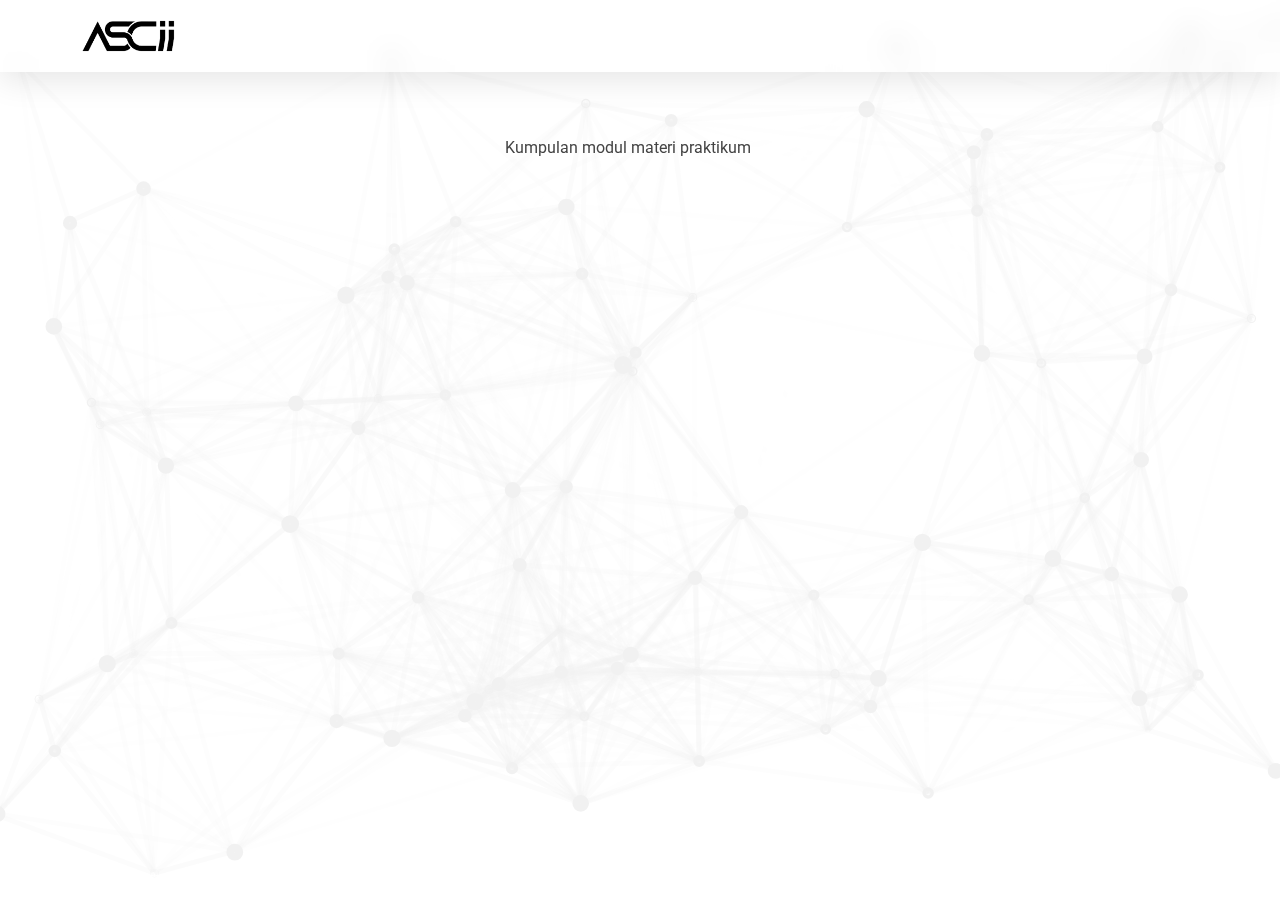
==== modul-docs.html @ ec5522c0 "modul" ====
<!DOCTYPE html>
<html lang="en">

<head>
  <meta charset="utf-8">
  <meta content="width=device-width, initial-scale=1.0" name="viewport">
  <title>Home Praktikum</title>
  <meta name="description" content="">
  <meta name="keywords" content="">

  <!-- Favicons -->
  <link href="assets/img/favicon.png" rel="icon">
  <link href="assets/img/apple-touch-icon.png" rel="apple-touch-icon">

  <!-- Fonts -->
  <link href="https://fonts.googleapis.com" rel="preconnect">
  <link href="https://fonts.gstatic.com" rel="preconnect" crossorigin>
  <link href="https://fonts.googleapis.com/css2?family=Roboto:ital,wght@0,100;0,300;0,400;0,500;0,700;0,900;1,100;1,300;1,400;1,500;1,700;1,900&family=Poppins:ital,wght@0,100;0,200;0,300;0,400;0,500;0,600;0,700;0,800;0,900;1,100;1,200;1,300;1,400;1,500;1,600;1,700;1,800;1,900&family=Raleway:ital,wght@0,100;0,200;0,300;0,400;0,500;0,600;0,700;0,800;0,900;1,100;1,200;1,300;1,400;1,500;1,600;1,700;1,800;1,900&display=swap" rel="stylesheet">

  <!-- Vendor CSS Files -->
  <link href="assets/vendor/bootstrap/css/bootstrap.min.css" rel="stylesheet">
  <link href="assets/vendor/bootstrap-icons/bootstrap-icons.css" rel="stylesheet">

  <!-- Main CSS File -->
  <link href="assets/css/main.css" rel="stylesheet">
  <link href="assets/css/gallery.css" rel="stylesheet">
</head>

<body class="index-page">
  <header id="header" class="header d-flex align-items-center sticky-top glass-card">
    <div class="container-fluid container-xl position-relative d-flex align-items-center">
      <a href="index.html" class="logo d-flex align-items-center me-auto">
        <img src="assets/img/logoascii.png" alt="" height="100">
      </a>
    </div>
  </header>

  
  <div id="particles-js">
  </div>
  <div class="">
      <div class="row justify-content-center hero-title"   style="width: 100vw;">
        <div class="col-lg-9 text-center">
          <h1 id="judul-modul"></h1>
          <p>Kumpulan modul materi praktikum</p>
        </div>
      </div>
  </div>

  <section class="section-book container" id="books-container">
    </section>


  <script src="./particles.js"></script>
  <script src="./app.js"></script>
  <script src="./modul-fetch.js"></script>
</body>
</html>
---- assets/css/main.css ----
/**
* Template Name: OnePage
* Template URL: https://bootstrapmade.com/onepage-multipurpose-bootstrap-template/
* Updated: Aug 07 2024 with Bootstrap v5.3.3
* Author: BootstrapMade.com
* License: https://bootstrapmade.com/license/
*/

/*--------------------------------------------------------------
# Font & Color Variables
# Help: https://bootstrapmade.com/color-system/
--------------------------------------------------------------*/
/* Fonts */
:root {
  --default-font: "Roboto",  system-ui, -apple-system, "Segoe UI", Roboto, "Helvetica Neue", Arial, "Noto Sans", "Liberation Sans", sans-serif, "Apple Color Emoji", "Segoe UI Emoji", "Segoe UI Symbol", "Noto Color Emoji";
  --heading-font: "Raleway",  sans-serif;
  --nav-font: "Poppins",  sans-serif;
}

/* Global Colors - The following color variables are used throughout the website. Updating them here will change the color scheme of the entire website */
:root { 
  --background-color: #ffffff; /* Background color for the entire website, including individual sections */
  --default-color: #444444; /* Default color used for the majority of the text content across the entire website */
  --heading-color: #124265; /* Color for headings, subheadings and title throughout the website */
  --accent-color: #B82132; /* Accent color that represents your brand on the website. It's used for buttons, links, and other elements that need to stand out */
  --surface-color: #ffffff; /* The surface color is used as a background of boxed elements within sections, such as cards, icon boxes, or other elements that require a visual separation from the global background. */
  --contrast-color: #ffffff; /* Contrast color for text, ensuring readability against backgrounds of accent, heading, or default colors. */
}

/* Nav Menu Colors - The following color variables are used specifically for the navigation menu. They are separate from the global colors to allow for more customization options */
:root {
  --nav-color: #124265;  /* The default color of the main navmenu links */
  --nav-hover-color: #2487ce; /* Applied to main navmenu links when they are hovered over or active */
  --nav-mobile-background-color: #ffffff; /* Used as the background color for mobile navigation menu */
  --nav-dropdown-background-color: #ffffff; /* Used as the background color for dropdown items that appear when hovering over primary navigation items */
  --nav-dropdown-color: #124265; /* Used for navigation links of the dropdown items in the navigation menu. */
  --nav-dropdown-hover-color: #2487ce; /* Similar to --nav-hover-color, this color is applied to dropdown navigation links when they are hovered over. */
}

/* Color Presets - These classes override global colors when applied to any section or element, providing reuse of the sam color scheme. */

.light-background {
  --background-color: #f6fafd;
  --surface-color: #ffffff;
}

.dark-background {
  --background-color: #060606;
  --default-color: #ffffff;
  --heading-color: #ffffff;
  --surface-color: #252525;
  --contrast-color: #ffffff;
}

.accent-background {
  --background-color: #2487ce;
  --default-color: #ffffff;
  --heading-color: #ffffff;
  --accent-color: #ffffff;
  --surface-color: #469fdf;
  --contrast-color: #ffffff;
}

/* Smooth scroll */
:root {
  scroll-behavior: smooth;
}

/*--------------------------------------------------------------
# General Styling & Shared Classes
--------------------------------------------------------------*/
body {
  color: var(--default-color);
  background-color: var(--background-color);
  font-family: var(--default-font);
}

a {
  color: var(--accent-color);
  text-decoration: none;
  transition: 0.3s;
}

a:hover {
  color: color-mix(in srgb, var(--accent-color), transparent 25%);
  text-decoration: none;
}

h1,
h2,
h3,
h4,
h5,
h6 {
  color: var(--heading-color);
  font-family: var(--heading-font);
}

/* Pulsating Play Button
------------------------------*/
.pulsating-play-btn {
  width: 94px;
  height: 94px;
  background: radial-gradient(var(--accent-color) 50%, color-mix(in srgb, var(--accent-color), transparent 75%) 52%);
  border-radius: 50%;
  display: block;
  position: relative;
  overflow: hidden;
}

.pulsating-play-btn:before {
  content: "";
  position: absolute;
  width: 120px;
  height: 120px;
  animation-delay: 0s;
  animation: pulsate-play-btn 2s;
  animation-direction: forwards;
  animation-iteration-count: infinite;
  animation-timing-function: steps;
  opacity: 1;
  border-radius: 50%;
  border: 5px solid color-mix(in srgb, var(--accent-color), transparent 30%);
  top: -15%;
  left: -15%;
  background: rgba(198, 16, 0, 0);
}

.pulsating-play-btn:after {
  content: "";
  position: absolute;
  left: 50%;
  top: 50%;
  transform: translateX(-40%) translateY(-50%);
  width: 0;
  height: 0;
  border-top: 10px solid transparent;
  border-bottom: 10px solid transparent;
  border-left: 15px solid #fff;
  z-index: 100;
  transition: all 400ms cubic-bezier(0.55, 0.055, 0.675, 0.19);
}

.pulsating-play-btn:hover:before {
  content: "";
  position: absolute;
  left: 50%;
  top: 50%;
  transform: translateX(-40%) translateY(-50%);
  width: 0;
  height: 0;
  border: none;
  border-top: 10px solid transparent;
  border-bottom: 10px solid transparent;
  border-left: 15px solid #fff;
  z-index: 200;
  animation: none;
  border-radius: 0;
}

.pulsating-play-btn:hover:after {
  border-left: 15px solid var(--accent-color);
  transform: scale(20);
}

@keyframes pulsate-play-btn {
  0% {
    transform: scale(0.6, 0.6);
    opacity: 1;
  }

  100% {
    transform: scale(1, 1);
    opacity: 0;
  }
}

/* PHP Email Form Messages
------------------------------*/
.php-email-form .error-message {
  display: none;
  background: #df1529;
  color: #ffffff;
  text-align: left;
  padding: 15px;
  margin-bottom: 24px;
  font-weight: 600;
}

.php-email-form .sent-message {
  display: none;
  color: #ffffff;
  background: #059652;
  text-align: center;
  padding: 15px;
  margin-bottom: 24px;
  font-weight: 600;
}

.php-email-form .loading {
  display: none;
  background: var(--surface-color);
  text-align: center;
  padding: 15px;
  margin-bottom: 24px;
}

.php-email-form .loading:before {
  content: "";
  display: inline-block;
  border-radius: 50%;
  width: 24px;
  height: 24px;
  margin: 0 10px -6px 0;
  border: 3px solid var(--accent-color);
  border-top-color: var(--surface-color);
  animation: php-email-form-loading 1s linear infinite;
}

@keyframes php-email-form-loading {
  0% {
    transform: rotate(0deg);
  }

  100% {
    transform: rotate(360deg);
  }
}

/*--------------------------------------------------------------
# Global Header
--------------------------------------------------------------*/
.header {
  position: absolute;
  width: 100%;
  color: var(--default-color);
  /* background-color: var(--background-color); */
  padding: 20px 0;
  transition: all 0.5s;
  z-index: 997;
  /* border-bottom: 1px solid color-mix(in srgb, var(--accent-color), transparent 85%); */
}

.header .logo {
  line-height: 1;
}

.header .logo img {
  max-height: 32px; 
  margin-right: 8px;
}

.header .logo h1 {
  font-size: 30px;
  margin: 0;  
  font-weight: 300;
  color: var(--heading-color);
}

.header .btn-getstarted,
.header .btn-getstarted:focus {
  color: var(--contrast-color);
  background: var(--accent-color);
  font-size: 14px;
  padding: 8px 25px;
  margin: 0 0 0 30px;
  border-radius: 4px;
  transition: 0.3s;
}

.header .btn-getstarted:hover,
.header .btn-getstarted:focus:hover {
  color: var(--contrast-color);
  background: color-mix(in srgb, var(--accent-color), transparent 15%);
}

@media (max-width: 1200px) {
  .header .logo {
    order: 1;
  }

  .header .btn-getstarted {
    order: 2;
    margin: 0 15px 0 0;
    padding: 6px 15px;
  }

  .header .navmenu {
    order: 3;
  }
}

.scrolled .header {
  border-color: var(--contrast-color);
  box-shadow: 0px 0 18px rgba(0, 0, 0, 0.1);
}

/*--------------------------------------------------------------
# Navigation Menu
--------------------------------------------------------------*/
/* Navmenu - Desktop */
@media (min-width: 1200px) {
  .navmenu {
    padding: 0;
  }

  .navmenu ul {
    margin: 0;
    padding: 0;
    display: flex;
    list-style: none;
    align-items: center;
  }

  .navmenu li {
    position: relative;
  }

  .navmenu a,
  .navmenu a:focus {
    color: var(--nav-color);
    padding: 18px 15px;
    font-size: 16px;
    font-family: var(--nav-font);
    font-weight: 400;
    display: flex;
    align-items: center;
    justify-content: space-between;
    white-space: nowrap;
    transition: 0.3s;
  }

  .navmenu a i,
  .navmenu a:focus i {
    font-size: 12px;
    line-height: 0;
    margin-left: 5px;
    transition: 0.3s;
  }

  .navmenu li:last-child a {
    padding-right: 0;
  }

  .navmenu li:hover>a,
  .navmenu .active,
  .navmenu .active:focus {
    color: var(--nav-hover-color);
  }

  .navmenu .dropdown ul {
    margin: 0;
    padding: 10px 0;
    background: var(--nav-dropdown-background-color);
    display: block;
    position: absolute;
    visibility: hidden;
    left: 14px;
    top: 130%;
    opacity: 0;
    transition: 0.3s;
    border-radius: 4px;
    z-index: 99;
    box-shadow: 0px 0px 30px rgba(0, 0, 0, 0.1);
  }

  .navmenu .dropdown ul li {
    min-width: 200px;
  }

  .navmenu .dropdown ul a {
    padding: 10px 20px;
    font-size: 15px;
    text-transform: none;
    color: var(--nav-dropdown-color);
  }

  .navmenu .dropdown ul a i {
    font-size: 12px;
  }

  .navmenu .dropdown ul a:hover,
  .navmenu .dropdown ul .active:hover,
  .navmenu .dropdown ul li:hover>a {
    color: var(--nav-dropdown-hover-color);
  }

  .navmenu .dropdown:hover>ul {
    opacity: 1;
    top: 100%;
    visibility: visible;
  }

  .navmenu .dropdown .dropdown ul {
    top: 0;
    left: -90%;
    visibility: hidden;
  }

  .navmenu .dropdown .dropdown:hover>ul {
    opacity: 1;
    top: 0;
    left: -100%;
    visibility: visible;
  }
}

/* Navmenu - Mobile */
@media (max-width: 1199px) {
  .mobile-nav-toggle {
    color: var(--nav-color);
    font-size: 28px;
    line-height: 0;
    margin-right: 10px;
    cursor: pointer;
    transition: color 0.3s;
  }

  .navmenu {
    padding: 0;
    z-index: 9997;
  }

  .navmenu ul {
    display: none;
    list-style: none;
    position: absolute;
    inset: 60px 20px 20px 20px;
    padding: 10px 0;
    margin: 0;
    border-radius: 6px;
    background-color: var(--nav-mobile-background-color);
    overflow-y: auto;
    transition: 0.3s;
    z-index: 9998;
    box-shadow: 0px 0px 30px rgba(0, 0, 0, 0.1);
  }

  .navmenu a,
  .navmenu a:focus {
    color: var(--nav-dropdown-color);
    padding: 10px 20px;
    font-family: var(--nav-font);
    font-size: 17px;
    font-weight: 500;
    display: flex;
    align-items: center;
    justify-content: space-between;
    white-space: nowrap;
    transition: 0.3s;
  }

  .navmenu a i,
  .navmenu a:focus i {
    font-size: 12px;
    line-height: 0;
    margin-left: 5px;
    width: 30px;
    height: 30px;
    display: flex;
    align-items: center;
    justify-content: center;
    border-radius: 50%;
    transition: 0.3s;
    background-color: color-mix(in srgb, var(--accent-color), transparent 90%);
  }

  .navmenu a i:hover,
  .navmenu a:focus i:hover {
    background-color: var(--accent-color);
    color: var(--contrast-color);
  }

  .navmenu a:hover,
  .navmenu .active,
  .navmenu .active:focus {
    color: var(--nav-dropdown-hover-color);
  }

  .navmenu .active i,
  .navmenu .active:focus i {
    background-color: var(--accent-color);
    color: var(--contrast-color);
    transform: rotate(180deg);
  }

  .navmenu .dropdown ul {
    position: static;
    display: none;
    z-index: 99;
    padding: 10px 0;
    margin: 10px 20px;
    background-color: var(--nav-dropdown-background-color);
    border: 1px solid color-mix(in srgb, var(--default-color), transparent 90%);
    box-shadow: none;
    transition: all 0.5s ease-in-out;
  }

  .navmenu .dropdown ul ul {
    background-color: rgba(33, 37, 41, 0.1);
  }

  .navmenu .dropdown>.dropdown-active {
    display: block;
    background-color: rgba(33, 37, 41, 0.03);
  }

  .mobile-nav-active {
    overflow: hidden;
  }

  .mobile-nav-active .mobile-nav-toggle {
    color: #fff;
    position: absolute;
    font-size: 32px;
    top: 15px;
    right: 15px;
    margin-right: 0;
    z-index: 9999;
  }

  .mobile-nav-active .navmenu {
    position: fixed;
    overflow: hidden;
    inset: 0;
    background: rgba(33, 37, 41, 0.8);
    transition: 0.3s;
  }

  .mobile-nav-active .navmenu>ul {
    display: block;
  }
}

/*--------------------------------------------------------------
# Global Footer
--------------------------------------------------------------*/
.footer {
  color: var(--default-color);
  background-color: var(--background-color);
  border-top: 1px solid color-mix(in srgb, var(--accent-color), transparent 80%);
  font-size: 14px;
  padding-bottom: 50px;
  position: relative;
}

.footer .footer-top {
  padding-top: 50px;
}

.footer .footer-about .logo {
  line-height: 1;
  margin-bottom: 25px;
}

.footer .footer-about .logo img {
  max-height: 40px;
  margin-right: 6px;
}

.footer .footer-about .logo span {
  color: var(--heading-color);
  font-size: 30px;
  font-weight: 700;
  letter-spacing: 1px;
  font-family: var(--heading-font);
}

.footer .footer-about p {
  font-size: 14px;
  font-family: var(--heading-font);
}

.footer .social-links a {
  display: flex;
  align-items: center;
  justify-content: center;
  width: 40px;
  height: 40px;
  border-radius: 4px;
  border: 1px solid color-mix(in srgb, var(--accent-color), transparent 50%);
  font-size: 16px;
  color: var(--accent-color);
  margin-right: 10px;
  transition: 0.3s;
}

.footer .social-links a:hover {
  background-color: var(--accent-color);
  color: var(--contrast-color);
  border-color: var(--accent-color);
}

.footer h4 {
  font-size: 16px;
  font-weight: bold;
  position: relative;
  padding-bottom: 12px;
}

.footer .footer-links {
  margin-bottom: 30px;
}

.footer .footer-links ul {
  list-style: none;
  padding: 0;
  margin: 0;
}

.footer .footer-links ul i {
  padding-right: 2px;
  font-size: 12px;
  line-height: 0;
}

.footer .footer-links ul li {
  padding: 10px 0;
  display: flex;
  align-items: center;
}

.footer .footer-links ul li:first-child {
  padding-top: 0;
}

.footer .footer-links ul a {
  color: color-mix(in srgb, var(--default-color), transparent 20%);
  display: inline-block;
  line-height: 1;
}

.footer .footer-links ul a:hover {
  color: var(--accent-color);
}

.footer .footer-contact p {
  margin-bottom: 5px;
}

.footer .copyright {
  padding-top: 25px;
  padding-bottom: 25px;
  background-color: var(--accent-color);
  color: var(--contrast-color);
}

.footer .copyright p {
  margin-bottom: 0;
}

.footer .credits {
  margin-top: 4px;
  font-size: 13px;
}

.footer .credits a {
  color: color-mix(in srgb, var(--contrast-color), transparent 30%);
}

/*--------------------------------------------------------------
# Preloader
--------------------------------------------------------------*/
#preloader {
  position: fixed;
  inset: 0;
  z-index: 999999;
  overflow: hidden;
  background: var(--background-color);
  transition: all 0.6s ease-out;
}

#preloader:before {
  content: "";
  position: fixed;
  top: calc(50% - 30px);
  left: calc(50% - 30px);
  border: 6px solid #ffffff;
  border-color: var(--accent-color) transparent var(--accent-color) transparent;
  border-radius: 50%;
  width: 60px;
  height: 60px;
  animation: animate-preloader 1.5s linear infinite;
}

@keyframes animate-preloader {
  0% {
    transform: rotate(0deg);
  }

  100% {
    transform: rotate(360deg);
  }
}

/*--------------------------------------------------------------
# Scroll Top Button
--------------------------------------------------------------*/
.scroll-top {
  position: fixed;
  visibility: hidden;
  opacity: 0;
  right: 15px;
  bottom: 15px;
  z-index: 99999;
  background-color: var(--accent-color);
  width: 40px;
  height: 40px;
  border-radius: 4px;
  transition: all 0.4s;
}

.scroll-top i {
  font-size: 24px;
  color: var(--contrast-color);
  line-height: 0;
}

.scroll-top:hover {
  background-color: color-mix(in srgb, var(--accent-color), transparent 20%);
  color: var(--contrast-color);
}

.scroll-top.active {
  visibility: visible;
  opacity: 1;
}

/*--------------------------------------------------------------
# Disable aos animation delay on mobile devices
--------------------------------------------------------------*/
@media screen and (max-width: 768px) {
  [data-aos-delay] {
    transition-delay: 0 !important;
  }
}

/*--------------------------------------------------------------
# Global Page Titles & Breadcrumbs
--------------------------------------------------------------*/
.page-title {
  color: var(--default-color);
  background-color: var(--background-color);
  padding: 120px 0;
  text-align: center;
  position: relative;
}

.page-title h1 {
  font-size: 42px;
  font-weight: 700;
  margin-bottom: 10px;
}

.page-title .breadcrumbs ol {
  display: flex;
  flex-wrap: wrap;
  list-style: none;
  justify-content: center;
  padding: 0;
  margin: 0;
  font-size: 16px;
  font-weight: 400;
}

.page-title .breadcrumbs ol a {
  color: color-mix(in srgb, var(--default-color), transparent 20%);
}

.page-title .breadcrumbs ol li+li {
  padding-left: 10px;
}

.page-title .breadcrumbs ol li+li::before {
  content: "/";
  display: inline-block;
  padding-right: 10px;
  color: color-mix(in srgb, var(--default-color), transparent 70%);
}

/*--------------------------------------------------------------
# Global Sections
--------------------------------------------------------------*/
section,
.section {
  color: var(--default-color);
  /* background-color: var(--background-color); */
  padding: 60px 0;
  scroll-margin-top: 100px;
  overflow: clip;
}

@media (max-width: 1199px) {

  section,
  .section {
    scroll-margin-top: 76px;
  }
}

/*--------------------------------------------------------------
# Global Section Titles
--------------------------------------------------------------*/
.section-title {
  text-align: center;
  padding-bottom: 60px;
  position: relative;
}

.section-title h2 {
  font-size: 32px;
  font-weight: 700;
  margin-bottom: 15px;
  text-transform: uppercase;
}

.section-title p {
  margin-bottom: 0;
}

/*--------------------------------------------------------------
# Hero Section
--------------------------------------------------------------*/
.hero {
  width: 100%;
  min-height: calc(100vh - 100px);
  position: relative;
  display: flex;
  align-items: center;
  justify-content: center;
  padding: 0px 0 60px 0;
  overflow: hidden;
  height: 100vh;
}

/* .hero:before {
  content: "";
  background: color-mix(in srgb, var(--background-color), transparent 30%);
  position: absolute;
  inset: 0;
  z-index: 3;
} */

.hero img {
  position: absolute;
  inset: 0;
  display: block;
  width: 100%;
  height: 100%;
  object-fit: cover;
  z-index: 1;
}

.hero .container {
  position: absolute;
  /* position: relative; */
  z-index: 3;
  /* width: 100vw; */
  /* background-color: red; */
}

.hero h1 {
  margin: 0;
  font-size: 3rem;
  font-weight: 700;
}

.hero p {
  margin: 10px 0 0 0;
  font-size: 1rem;
  color: color-mix(in srgb, var(--default-color), transparent 30%);
}

@media (max-width: 992px) {
  .hero h1 {
    font-size: 28px;
    line-height: 36px;
  }

  .hero p {
    font-size: 18px;
    line-height: 24px;
  }
}

.hero .btn-get-started {
  color: var(--contrast-color);
  background: var(--accent-color);
  font-weight: 600;
  font-size: 16px;
  letter-spacing: 0.5px;
  display: inline-block;
  padding: 14px 50px;
  border-radius: 5px;
  transition: 0.5s;
  margin-top: 30px;
}

.hero .btn-get-started:hover {
  background: color-mix(in srgb, var(--accent-color), transparent 15%);
}

.hero .icon-box {
  background-color: var(--surface-color);
  padding: 50px 30px;
  position: relative;
  overflow: hidden;
  box-shadow: 0 0 29px 0 rgba(0, 0, 0, 0.1);
  transition: all 0.3s ease-in-out;
  border-radius: 8px;
  z-index: 1;
  height: 100%;
  width: 100%;
}

.hero .icon-box .title {
  font-weight: 700;
  margin-bottom: 15px;
  font-size: 18px;
}

.hero .icon-box .title a {
  color: var(--heading-color);
  transition: 0.3s;
}

.hero .icon-box .description {
  font-size: 15px;
  margin-bottom: 0;
  color: color-mix(in srgb, var(--default-color), transparent 40%);
}

.hero .icon-box .icon {
  margin-bottom: 20px;
  padding-top: 10px;
  display: inline-block;
  transition: all 0.3s ease-in-out;
  font-size: 36px;
  line-height: 1;
  color: var(--accent-color);
}

@media (min-width: 640px) {
  .hero .icon-box:hover {
    transform: scale(1.08);
  }

  .hero .icon-box:hover .title a {
    color: var(--accent-color);
  }
}

/*--------------------------------------------------------------
# About Section
--------------------------------------------------------------*/
.about ul {
  list-style: none;
  padding: 0;
}

.about ul li {
  padding-bottom: 5px;
  display: flex;
  align-items: center;
}

.about ul i {
  font-size: 20px;
  padding-right: 4px;
  color: var(--accent-color);
}

.about .read-more {
  background: var(--accent-color);
  color: var(--contrast-color);
  font-family: var(--heading-font);
  font-weight: 500;
  font-size: 16px;
  letter-spacing: 1px;
  padding: 10px 28px;
  border-radius: 5px;
  transition: 0.3s;
  display: inline-flex;
  align-items: center;
  justify-content: center;
}

.about .read-more i {
  font-size: 18px;
  margin-left: 5px;
  line-height: 0;
  transition: 0.3s;
}

.about .read-more:hover {
  background: color-mix(in srgb, var(--accent-color), transparent 20%);
}

.about .read-more:hover i {
  transform: translate(5px, 0);
}

/*--------------------------------------------------------------
# Stats Section
--------------------------------------------------------------*/
.stats {
  padding: 30px 0;
}

.stats .stats-item {
  padding: 30px;
  width: 100%;
}

.stats .stats-item span {
  font-size: 48px;
  display: block;
  color: var(--accent-color);
  font-weight: 700;
}

.stats .stats-item p {
  color: color-mix(in srgb, var(--default-color), transparent 40%);
  padding: 0;
  margin: 0;
  font-family: var(--heading-font);
  font-size: 15px;
  font-weight: 600;
}

/*--------------------------------------------------------------
# About Alt Section
--------------------------------------------------------------*/
.about-alt .content h3 {
  font-size: 1.75rem;
  font-weight: 700;
}

.about-alt .content ul {
  list-style: none;
  padding: 0;
}

.about-alt .content ul li {
  padding: 10px 0 0 0;
  display: flex;
}

.about-alt .content ul i {
  color: var(--accent-color);
  margin-right: 0.5rem;
  line-height: 1.2;
  font-size: 1.25rem;
}

.about-alt .content p:last-child {
  margin-bottom: 0;
}

.about-alt .pulsating-play-btn {
  position: absolute;
  left: calc(50% - 47px);
  top: calc(50% - 47px);
}

/*--------------------------------------------------------------
# Clients Section
--------------------------------------------------------------*/
.clients {
  padding: 20px 0;
}

.clients .client-logo {
  display: flex;
  justify-content: center;
  align-items: center;
  overflow: hidden;
}

.clients .client-logo img {
  padding: 20px 40px;
  max-width: 90%;
  transition: 0.3s;
  opacity: 0.5;
  filter: grayscale(100);
}

.clients .client-logo img:hover {
  filter: none;
  opacity: 1;
  transform: scale(1.1);
}

@media (max-width: 640px) {
  .clients .client-logo img {
    padding: 20px;
  }
}

/*--------------------------------------------------------------
# Testimonials Section
--------------------------------------------------------------*/
.testimonials .testimonials-carousel,
.testimonials .testimonials-slider {
  overflow: hidden;
}

.testimonials .testimonial-item {
  box-sizing: content-box;
  min-height: 320px;
}

.testimonials .testimonial-item .testimonial-img {
  width: 90px;
  border-radius: 50%;
  margin: -40px 0 0 40px;
  position: relative;
  z-index: 2;
  border: 6px solid var(--background-color);
}

.testimonials .testimonial-item h3 {
  font-size: 18px;
  font-weight: bold;
  margin: 10px 0 5px 45px;
}

.testimonials .testimonial-item h4 {
  font-size: 14px;
  color: color-mix(in srgb, var(--default-color), transparent 20%);
  margin: 0 0 0 45px;
}

.testimonials .testimonial-item .quote-icon-left,
.testimonials .testimonial-item .quote-icon-right {
  color: color-mix(in srgb, var(--accent-color), transparent 50%);
  font-size: 26px;
  line-height: 0;
}

.testimonials .testimonial-item .quote-icon-left {
  display: inline-block;
  left: -5px;
  position: relative;
}

.testimonials .testimonial-item .quote-icon-right {
  display: inline-block;
  right: -5px;
  position: relative;
  top: 10px;
  transform: scale(-1, -1);
}

.testimonials .testimonial-item p {
  font-style: italic;
  margin: 0 15px 0 15px;
  padding: 20px 20px 60px 20px;
  background: color-mix(in srgb, var(--default-color), transparent 97%);
  position: relative;
  border-radius: 6px;
  position: relative;
  z-index: 1;
}

.testimonials .swiper-wrapper {
  height: auto;
}

.testimonials .swiper-pagination {
  margin-top: 20px;
  position: relative;
}

.testimonials .swiper-pagination .swiper-pagination-bullet {
  width: 12px;
  height: 12px;
  background-color: var(--background-color);
  opacity: 1;
  border: 1px solid var(--accent-color);
}

.testimonials .swiper-pagination .swiper-pagination-bullet-active {
  background-color: var(--accent-color);
}

/*--------------------------------------------------------------
# Services Section
--------------------------------------------------------------*/
.services .service-item {
  background-color: var(--surface-color);
  box-shadow: 0px 5px 90px 0px rgba(0, 0, 0, 0.1);
  height: 100%;
  padding: 60px 30px;
  text-align: center;
  transition: 0.3s;
  border-radius: 5px;
}

.services .service-item .icon {
  margin: 0 auto;
  width: 100px;
  height: 100px;
  display: flex;
  align-items: center;
  justify-content: center;
  transition: ease-in-out 0.3s;
  position: relative;
}

.services .service-item .icon i {
  font-size: 36px;
  transition: 0.5s;
  position: relative;
}

.services .service-item .icon svg {
  position: absolute;
  top: 0;
  left: 0;
}

.services .service-item .icon svg path {
  transition: 0.5s;
  fill: color-mix(in srgb, var(--default-color), transparent 95%);
}

.services .service-item h3 {
  font-weight: 700;
  margin: 10px 0 15px 0;
  font-size: 22px;
}

.services .service-item p {
  line-height: 24px;
  font-size: 14px;
  margin-bottom: 0;
}

.services .service-item:hover {
  box-shadow: 0px 5px 35px 0px rgba(0, 0, 0, 0.1);
}

.services .service-item.item-cyan i {
  color: #0dcaf0;
}

.services .service-item.item-cyan:hover .icon i {
  color: #fff;
}

.services .service-item.item-cyan:hover .icon path {
  fill: #0dcaf0;
}

.services .service-item.item-orange i {
  color: #fd7e14;
}

.services .service-item.item-orange:hover .icon i {
  color: #fff;
}

.services .service-item.item-orange:hover .icon path {
  fill: #fd7e14;
}

.services .service-item.item-teal i {
  color: #20c997;
}

.services .service-item.item-teal:hover .icon i {
  color: #fff;
}

.services .service-item.item-teal:hover .icon path {
  fill: #20c997;
}

.services .service-item.item-red i {
  color: #df1529;
}

.services .service-item.item-red:hover .icon i {
  color: #fff;
}

.services .service-item.item-red:hover .icon path {
  fill: #df1529;
}

.services .service-item.item-indigo i {
  color: #6610f2;
}

.services .service-item.item-indigo:hover .icon i {
  color: #fff;
}

.services .service-item.item-indigo:hover .icon path {
  fill: #6610f2;
}

.services .service-item.item-pink i {
  color: #f3268c;
}

.services .service-item.item-pink:hover .icon i {
  color: #fff;
}

.services .service-item.item-pink:hover .icon path {
  fill: #f3268c;
}

/*--------------------------------------------------------------
# Call To Action Section
--------------------------------------------------------------*/
.call-to-action {
  padding: 80px 0;
  position: relative;
  clip-path: inset(0);
}

.call-to-action h3 {
  font-size: 28px;
  font-weight: 700;
  color: var(--default-color);
}

.call-to-action p {
  color: var(--default-color);
}

.call-to-action .cta-btn {
  font-family: var(--heading-font);
  font-weight: 500;
  font-size: 16px;
  letter-spacing: 1px;
  display: inline-block;
  padding: 12px 40px;
  border-radius: 5px;
  transition: 0.5s;
  margin: 10px;
  border: 2px solid var(--contrast-color);
  color: var(--contrast-color);
}

.call-to-action .cta-btn:hover {
  background: var(--surface-color);
  color: var(--accent-color);
}

/*--------------------------------------------------------------
# Portfolio Section
--------------------------------------------------------------*/
.portfolio .portfolio-filters {
  padding: 0;
  margin: 0 auto 20px auto;
  list-style: none;
  text-align: center;
}

.portfolio .portfolio-filters li {
  cursor: pointer;
  display: inline-block;
  padding: 8px 20px 10px 20px;
  margin: 0;
  font-size: 15px;
  font-weight: 600;
  line-height: 1;
  margin-bottom: 5px;
  border-radius: 50px;
  transition: all 0.3s ease-in-out;
  font-family: var(--heading-font);
}

.portfolio .portfolio-filters li:hover,
.portfolio .portfolio-filters li.filter-active {
  color: var(--accent-color);
}

.portfolio .portfolio-filters li:first-child {
  margin-left: 0;
}

.portfolio .portfolio-filters li:last-child {
  margin-right: 0;
}

@media (max-width: 575px) {
  .portfolio .portfolio-filters li {
    font-size: 14px;
    margin: 0 0 10px 0;
  }
}

.portfolio .portfolio-item {
  position: relative;
  overflow: hidden;
}

.portfolio .portfolio-item .portfolio-info {
  opacity: 0;
  position: absolute;
  left: 12px;
  right: 12px;
  bottom: -100%;
  z-index: 3;
  transition: all ease-in-out 0.5s;
  background: color-mix(in srgb, var(--background-color), transparent 10%);
  padding: 15px;
}

.portfolio .portfolio-item .portfolio-info h4 {
  font-size: 18px;
  font-weight: 600;
  padding-right: 50px;
}

.portfolio .portfolio-item .portfolio-info p {
  color: color-mix(in srgb, var(--default-color), transparent 30%);
  font-size: 14px;
  margin-bottom: 0;
  padding-right: 50px;
}

.portfolio .portfolio-item .portfolio-info .preview-link,
.portfolio .portfolio-item .portfolio-info .details-link {
  position: absolute;
  right: 50px;
  font-size: 24px;
  top: calc(50% - 14px);
  color: color-mix(in srgb, var(--default-color), transparent 30%);
  transition: 0.3s;
  line-height: 0;
}

.portfolio .portfolio-item .portfolio-info .preview-link:hover,
.portfolio .portfolio-item .portfolio-info .details-link:hover {
  color: var(--accent-color);
}

.portfolio .portfolio-item .portfolio-info .details-link {
  right: 14px;
  font-size: 28px;
}

.portfolio .portfolio-item:hover .portfolio-info {
  opacity: 1;
  bottom: 0;
}

/*--------------------------------------------------------------
# Team Section
--------------------------------------------------------------*/
.team .team-member {
  background-color: var(--surface-color);
  overflow: hidden;
  border-radius: 5px;
  box-shadow: 0px 0 10px rgba(0, 0, 0, 0.1);
  height: 100%;
}

.team .team-member .member-img {
  position: relative;
  overflow: hidden;
}

.team .team-member .social {
  position: absolute;
  left: 0;
  bottom: 30px;
  right: 0;
  opacity: 0;
  transition: ease-in-out 0.3s;
  text-align: center;
}

.team .team-member .social a {
  background: color-mix(in srgb, var(--contrast-color), transparent 25%);
  color: color-mix(in srgb, var(--default-color), transparent 20%);
  margin: 0 3px;
  border-radius: 4px;
  width: 36px;
  height: 36px;
  transition: ease-in-out 0.3s;
  display: inline-flex;
  justify-content: center;
  align-items: center;
}

.team .team-member .social a:hover {
  color: var(--contrast-color);
  background: var(--accent-color);
}

.team .team-member .social i {
  font-size: 18px;
  line-height: 0;
}

.team .team-member .member-info {
  padding: 25px 15px;
}

.team .team-member .member-info h4 {
  font-weight: 700;
  margin-bottom: 5px;
  font-size: 18px;
}

.team .team-member .member-info span {
  display: block;
  font-size: 13px;
  font-weight: 400;
  color: color-mix(in srgb, var(--default-color), transparent 40%);
}

.team .team-member:hover .social {
  opacity: 1;
  bottom: 15px;
}

/*--------------------------------------------------------------
# Pricing Section
--------------------------------------------------------------*/
.pricing .pricing-item {
  background-color: var(--surface-color);
  padding: 60px 40px;
  box-shadow: 0 3px 20px -2px rgba(0, 0, 0, 0.1);
  height: 100%;
  position: relative;
}

.pricing h3 {
  font-weight: 600;
  margin-bottom: 15px;
  font-size: 20px;
}

.pricing h4 {
  font-size: 48px;
  color: var(--accent-color);
  font-family: var(--heading-font);
  font-weight: 400;
}

.pricing h4 sup {
  font-size: 28px;
}

.pricing h4 span {
  color: color-mix(in srgb, var(--default-color), transparent 60%);
  font-size: 18px;
}

.pricing ul {
  padding: 20px 0;
  list-style: none;
  color: color-mix(in srgb, var(--default-color), transparent 30%);
  text-align: left;
  line-height: 20px;
}

.pricing ul li {
  padding: 10px 0;
  display: flex;
  align-items: center;
}

.pricing ul i {
  color: #059652;
  font-size: 24px;
  padding-right: 3px;
}

.pricing ul .na {
  color: color-mix(in srgb, var(--default-color), transparent 60%);
}

.pricing ul .na i {
  color: color-mix(in srgb, var(--default-color), transparent 60%);
}

.pricing ul .na span {
  text-decoration: line-through;
}

.pricing .buy-btn {
  color: color-mix(in srgb, var(--default-color), transparent 40%);
  background-color: var(--background-color);
  display: inline-block;
  padding: 8px 35px 10px 35px;
  border-radius: 4px;
  border: 1px solid color-mix(in srgb, var(--default-color), transparent 60%);
  transition: none;
  font-size: 16px;
  font-weight: 500;
  font-family: var(--heading-font);
  transition: 0.3s;
}

.pricing .buy-btn:hover {
  background: var(--accent-color);
  border-color: var(--accent-color);
  color: var(--contrast-color);
}

.pricing .featured {
  z-index: 10;
}

.pricing .featured .pricing-item {
  background: var(--accent-color);
}

@media (min-width: 992px) {
  .pricing .featured .pricing-item {
    transform: scale(1.02, 1.1);
  }
}

.pricing .featured h3,
.pricing .featured h4,
.pricing .featured h4 span,
.pricing .featured ul,
.pricing .featured ul .na,
.pricing .featured ul i,
.pricing .featured ul .na i {
  color: var(--contrast-color);
}

.pricing .featured .buy-btn {
  background: var(--accent-color);
  color: var(--contrast-color);
  border-color: var(--contrast-color);
}

.pricing .featured .buy-btn:hover {
  background: color-mix(in srgb, var(--background-color), transparent 92%);
}

/*--------------------------------------------------------------
# Faq Section
--------------------------------------------------------------*/
.faq .faq-container .faq-item {
  background-color: var(--surface-color);
  position: relative;
  padding: 20px;
  margin-bottom: 15px;
  border: 1px solid color-mix(in srgb, var(--default-color), transparent 85%);
  border-radius: 5px;
  overflow: hidden;
}

.faq .faq-container .faq-item:last-child {
  margin-bottom: 0;
}

.faq .faq-container .faq-item h3 {
  font-weight: 600;
  font-size: 18px;
  line-height: 24px;
  margin: 0 30px 0 0;
  transition: 0.3s;
  cursor: pointer;
  display: flex;
  align-items: center;
}

.faq .faq-container .faq-item h3 .num {
  color: var(--accent-color);
  padding-right: 5px;
}

.faq .faq-container .faq-item h3:hover {
  color: var(--accent-color);
}

.faq .faq-container .faq-item .faq-content {
  display: grid;
  grid-template-rows: 0fr;
  transition: 0.3s ease-in-out;
  visibility: hidden;
  opacity: 0;
}

.faq .faq-container .faq-item .faq-content p {
  margin-bottom: 0;
  overflow: hidden;
}

.faq .faq-container .faq-item .faq-toggle {
  position: absolute;
  top: 20px;
  right: 20px;
  font-size: 16px;
  line-height: 0;
  transition: 0.3s;
  cursor: pointer;
}

.faq .faq-container .faq-item .faq-toggle:hover {
  color: var(--accent-color);
}

.faq .faq-container .faq-active {
  background-color: var(--accent-color);
  border-color: var(--accent-color);
  color: var(--contrast-color);
}

.faq .faq-container .faq-active h3 {
  color: var(--contrast-color);
}

.faq .faq-container .faq-active .faq-content {
  grid-template-rows: 1fr;
  visibility: visible;
  opacity: 1;
  padding-top: 10px;
}

.faq .faq-container .faq-active .faq-toggle {
  transform: rotate(90deg);
  color: var(--accent-color);
}

/*--------------------------------------------------------------
# Contact Section
--------------------------------------------------------------*/
.contact .info-item+.info-item {
  margin-top: 40px;
}

.contact .info-item i {
  color: var(--contrast-color);
  background: var(--accent-color);
  font-size: 20px;
  width: 44px;
  height: 44px;
  display: flex;
  justify-content: center;
  align-items: center;
  border-radius: 4px;
  transition: all 0.3s ease-in-out;
  margin-right: 15px;
}

.contact .info-item h3 {
  padding: 0;
  font-size: 18px;
  font-weight: 700;
  margin-bottom: 5px;
}

.contact .info-item p {
  padding: 0;
  margin-bottom: 0;
  font-size: 14px;
}

.contact .php-email-form {
  height: 100%;
}

.contact .php-email-form input[type=text],
.contact .php-email-form input[type=email],
.contact .php-email-form textarea {
  font-size: 14px;
  padding: 10px 15px;
  box-shadow: none;
  border-radius: 0;
  color: var(--default-color);
  background-color: color-mix(in srgb, var(--background-color), transparent 50%);
  border-color: color-mix(in srgb, var(--default-color), transparent 80%);
}

.contact .php-email-form input[type=text]:focus,
.contact .php-email-form input[type=email]:focus,
.contact .php-email-form textarea:focus {
  border-color: var(--accent-color);
}

.contact .php-email-form input[type=text]::placeholder,
.contact .php-email-form input[type=email]::placeholder,
.contact .php-email-form textarea::placeholder {
  color: color-mix(in srgb, var(--default-color), transparent 70%);
}

.contact .php-email-form button[type=submit] {
  color: var(--contrast-color);
  background: var(--accent-color);
  border: 0;
  padding: 10px 30px;
  transition: 0.4s;
  border-radius: 4px;
}

.contact .php-email-form button[type=submit]:hover {
  background: color-mix(in srgb, var(--accent-color), transparent 20%);
}

/*--------------------------------------------------------------
# Portfolio Details Section
--------------------------------------------------------------*/
.portfolio-details .portfolio-details-slider img {
  width: 100%;
}

.portfolio-details .swiper-wrapper {
  height: auto;
}

.portfolio-details .swiper-button-prev,
.portfolio-details .swiper-button-next {
  width: 48px;
  height: 48px;
}

.portfolio-details .swiper-button-prev:after,
.portfolio-details .swiper-button-next:after {
  color: rgba(255, 255, 255, 0.8);
  background-color: rgba(0, 0, 0, 0.15);
  font-size: 24px;
  border-radius: 50%;
  width: 48px;
  height: 48px;
  display: flex;
  align-items: center;
  justify-content: center;
  transition: 0.3s;
}

.portfolio-details .swiper-button-prev:hover:after,
.portfolio-details .swiper-button-next:hover:after {
  background-color: rgba(0, 0, 0, 0.3);
}

@media (max-width: 575px) {

  .portfolio-details .swiper-button-prev,
  .portfolio-details .swiper-button-next {
    display: none;
  }
}

.portfolio-details .swiper-pagination {
  margin-top: 20px;
  position: relative;
}

.portfolio-details .swiper-pagination .swiper-pagination-bullet {
  width: 10px;
  height: 10px;
  background-color: color-mix(in srgb, var(--default-color), transparent 85%);
  opacity: 1;
}

.portfolio-details .swiper-pagination .swiper-pagination-bullet-active {
  background-color: var(--accent-color);
}

.portfolio-details .portfolio-info h3 {
  font-size: 22px;
  font-weight: 700;
  margin-bottom: 20px;
  padding-bottom: 20px;
  position: relative;
}

.portfolio-details .portfolio-info h3:after {
  content: "";
  position: absolute;
  display: block;
  width: 50px;
  height: 3px;
  background: var(--accent-color);
  left: 0;
  bottom: 0;
}

.portfolio-details .portfolio-info ul {
  list-style: none;
  padding: 0;
  font-size: 15px;
}

.portfolio-details .portfolio-info ul li {
  display: flex;
  flex-direction: column;
  padding-bottom: 15px;
}

.portfolio-details .portfolio-info ul strong {
  text-transform: uppercase;
  font-weight: 400;
  color: color-mix(in srgb, var(--default-color), transparent 50%);
  font-size: 14px;
}

.portfolio-details .portfolio-info .btn-visit {
  padding: 8px 40px;
  background: var(--accent-color);
  color: var(--contrast-color);
  border-radius: 50px;
  transition: 0.3s;
}

.portfolio-details .portfolio-info .btn-visit:hover {
  background: color-mix(in srgb, var(--accent-color), transparent 20%);
}

.portfolio-details .portfolio-description h2 {
  font-size: 26px;
  font-weight: 700;
  margin-bottom: 20px;
}

.portfolio-details .portfolio-description p {
  padding: 0;
}

.portfolio-details .portfolio-description .testimonial-item {
  padding: 30px 30px 0 30px;
  position: relative;
  background: color-mix(in srgb, var(--default-color), transparent 97%);
  margin-bottom: 50px;
}

.portfolio-details .portfolio-description .testimonial-item .testimonial-img {
  width: 90px;
  border-radius: 50px;
  border: 6px solid var(--background-color);
  float: left;
  margin: 0 10px 0 0;
}

.portfolio-details .portfolio-description .testimonial-item h3 {
  font-size: 18px;
  font-weight: bold;
  margin: 15px 0 5px 0;
  padding-top: 20px;
}

.portfolio-details .portfolio-description .testimonial-item h4 {
  font-size: 14px;
  color: #6c757d;
  margin: 0;
}

.portfolio-details .portfolio-description .testimonial-item .quote-icon-left,
.portfolio-details .portfolio-description .testimonial-item .quote-icon-right {
  color: color-mix(in srgb, var(--accent-color), transparent 50%);
  font-size: 26px;
  line-height: 0;
}

.portfolio-details .portfolio-description .testimonial-item .quote-icon-left {
  display: inline-block;
  left: -5px;
  position: relative;
}

.portfolio-details .portfolio-description .testimonial-item .quote-icon-right {
  display: inline-block;
  right: -5px;
  position: relative;
  top: 10px;
  transform: scale(-1, -1);
}

.portfolio-details .portfolio-description .testimonial-item p {
  font-style: italic;
  margin: 0 0 15px 0 0 0;
  padding: 0;
}

/*--------------------------------------------------------------
# Service Details Section
--------------------------------------------------------------*/
.service-details .services-list {
  background-color: var(--surface-color);
  padding: 10px 30px;
  border: 1px solid color-mix(in srgb, var(--default-color), transparent 90%);
  margin-bottom: 20px;
}

.service-details .services-list a {
  display: block;
  line-height: 1;
  padding: 8px 0 8px 15px;
  border-left: 3px solid color-mix(in srgb, var(--default-color), transparent 70%);
  margin: 20px 0;
  color: color-mix(in srgb, var(--default-color), transparent 20%);
  transition: 0.3s;
}

.service-details .services-list a.active {
  color: var(--heading-color);
  font-weight: 700;
  border-color: var(--accent-color);
}

.service-details .services-list a:hover {
  border-color: var(--accent-color);
}

.service-details .services-img {
  margin-bottom: 20px;
}

.service-details h3 {
  font-size: 26px;
  font-weight: 700;
}

.service-details h4 {
  font-size: 20px;
  font-weight: 700;
}

.service-details p {
  font-size: 15px;
}

.service-details ul {
  list-style: none;
  padding: 0;
  font-size: 15px;
}

.service-details ul li {
  padding: 5px 0;
  display: flex;
  align-items: center;
}

.service-details ul i {
  font-size: 20px;
  margin-right: 8px;
  color: var(--accent-color);
}

/*--------------------------------------------------------------
# Starter Section Section
--------------------------------------------------------------*/
.starter-section {
  /* Add your styles here */
}

.glass-card {
  backdrop-filter: blur(12px) saturate(120%);
  -webkit-backdrop-filter: blur(12px) saturate(120%);
  background-color: rgba(255, 255, 255, 0 );
  /* border-radius: 15px; */
  /* border: 1px solid rgba(255, 255, 255, 0.25); */
  box-shadow: 0 8px 32px rgba(0, 0, 0, 0.1);  
  /* padding: 2rem; */
  /* max-width: 400px; */
  text-align: center;
  /* color: #333; */
}

#particles-js {
  position: absolute;
  z-index: 3;
  top: 0;
  height: calc(100vh - 100px) ;
  /* background-color: red;
  width: 100vw; */
  /* margin-top: -1rem; */
} 

#particles-js{
  position: absolute;
  top: 0;
  right: 0;
  width: 100vw;
  height: 100vh;
  z-index: -2;
  overflow-y: hidden;
}

#particles-js:after {
  content: "";
  background: color-mix(in srgb, var(--background-color), transparent 30%);
  position: absolute;
  inset: 0;
  z-index: 3;
}

@media (max-width: 1024px) {
  .container{
    position: absolute; 
  }
  .hero {
    overflow: visible;
    margin-top: 5rem;
  } 

  #particles-js{
    height: 120vh;
  }
}
@media (max-width: 768px) {
  .hero {
    overflow: visible;
    margin-top: 20rem;
  } 
  #particles-js{
    height: 160vh;
  }
}

@media (max-width: 500px) {
  .hero {
    overflow: visible;
    margin-top: 30rem;
  } 
  #particles-js{
    height: 160vh;
  }
}
---- assets/css/gallery.css ----
*{
    box-sizing: border-box;
}

.matkul-container{
    width: fit-content;
    color: black;
    cursor: pointer;
}

.matkul-bg{
    background-position: center;
    background-repeat: no-repeat;
    background-size: cover;
    height: 200px;
    width: 300px;;
    display: flex;
    align-items: end;
    padding: 20px ;
}

.matkul-bg h1{
    position: absolute;
    font-size: 1.2rem;
    font-family: 'Gill Sans', 'Gill Sans MT', Calibri, 'Trebuchet MS', sans-serif;
    color: white;
}

.matkul-container:hover h1{
    transform: translateY(-20px);
    transition: all ease-in-out .2s;
}

.matkul-container:hover .matkul-bg{
    transition: all ease-in-out .2s;            
}

.matkul-container::before{
    content: "";
    position: absolute;
    height: 200px;
    width: 300px;
    background-image: rgba(0, 0, 0, 0);
}

.matkul-container:hover::before{
    background-image: linear-gradient(rgba(0, 0, 0, 0.2), rgba(0, 0, 0, 0.5));
}


.line{
    background-color: red;
    width: 0%;
    height: 4px;
    margin-top: 1rem;
}

.matkul-container:hover .line{
    width: 100%;
    transition: all cubic-bezier(0.165, 0.84, 0.44, 1) 1s;
}

.book-item{
    cursor: pointer;
    padding: 2rem 0;
}

.book-item:hover .line{
    width: 100%;
    transition: all cubic-bezier(0.165, 0.84, 0.44, 1) 1s;
}

.content-word{
    width: fit-content;
}

#matkul-container-id{
    display: flex;
    justify-content: center;
}

.hero-title{
    margin-top: 8rem;
    margin-bottom: 3rem;
}

.header{
    position: fixed;
}


.container{
    position: relative  ;
}

#particles-js{
    position: fixed;
}

.hero-modul{
    margin-bottom: 4rem;
}

.section-book{
    margin-top: -3rem;
}

.book-item{
    /* background-color: red; */
    /* width: 100vw; */
}

.book-cover{
    width: 12rem;
    height: 15rem;
}

.book-desc{
    padding: 0 2rem;
}


.book-subtitle{
    margin-top: 2rem;
}

.book-item:hover{
    background-color: rgba(255, 255, 255, 1);
    box-shadow: 0px 8px 10px rgba(0, 0, 0, 0.3);
    transition: all cubic-bezier(0.165, 0.84, 0.44, 1) .3s;
}
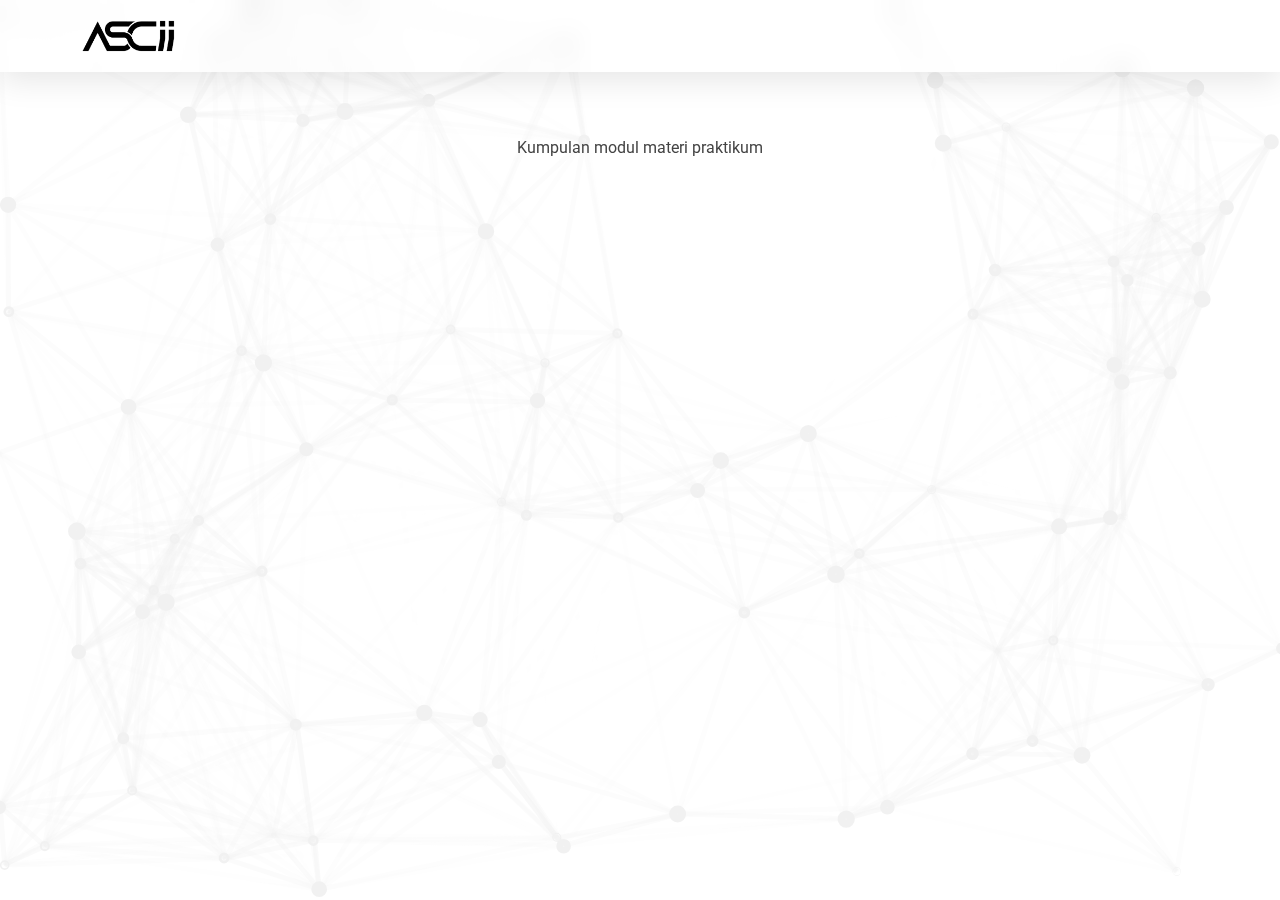
==== commit a58fdc8e: "improve seo" ====
--- a/modul-docs.html
+++ b/modul-docs.html
@@ -4,9 +4,26 @@
 <head>
   <meta charset="utf-8">
   <meta content="width=device-width, initial-scale=1.0" name="viewport">
-  <title>Home Praktikum</title>
-  <meta name="description" content="">
-  <meta name="keywords" content="">
+  
+  <title>Praktikum Informatika Unmul - Jadwal, Ruangan, & Modul</title>
+
+  <meta name="description" content="Platform Praktikum ASCII menyediakan informasi jadwal praktikum, distribusi praktikan, dan modul pembelajaran secara efisien dan terbuka bagi mahasiswa Informatika Unmul.">
+  <meta name="keywords" content="praktikum, Informatika Unmul, jadwal praktikum, ruangan praktikum, modul praktikum, mahasiswa, asisten lab">
+  <meta name="author" content="Praktikum Informatika Unmul">
+  <meta name="robots" content="index, follow">
+
+  <!-- Open Graph / Facebook -->
+  <meta property="og:title" content="Praktikum Informatika Unmul - Jadwal & Modul">
+  <meta property="og:description" content="Temukan jadwal, ruangan, dan modul praktikum secara efisien di Platform Praktikum ASCII untuk mahasiswa Informatika Unmul.">
+  <meta property="og:image" content="http://praktikumifunmul.my.id/assets/img/logoascii.png">
+  <meta property="og:url" content="http://praktikumifunmul.my.id/">
+  <meta property="og:type" content="website">
+
+  <!-- Twitter -->
+  <meta name="twitter:card" content="summary_large_image">
+  <meta name="twitter:title" content="Praktikum Informatika Unmul - Jadwal & Modul">
+  <meta name="twitter:description" content="Temukan jadwal, ruangan, dan modul praktikum secara efisien di Platform Praktikum ASCII untuk mahasiswa Informatika Unmul.">
+  <meta name="twitter:image" content="http://praktikumifunmul.my.id/assets/img/logoascii.png">
 
   <!-- Favicons -->
   <link href="assets/img/favicon.png" rel="icon">
@@ -30,7 +47,7 @@
   <header id="header" class="header d-flex align-items-center sticky-top glass-card">
     <div class="container-fluid container-xl position-relative d-flex align-items-center">
       <a href="index.html" class="logo d-flex align-items-center me-auto">
-        <img src="assets/img/logoascii.png" alt="" height="100">
+        <img src="assets/img/logoascii.png" alt="Logo Praktikum Informatika Unmul" height="100">
       </a>
     </div>
   </header>
--- a/assets/css/main.css
+++ b/assets/css/main.css
@@ -2062,25 +2062,16 @@
   text-align: center;
   /* color: #333; */
 }
-
-#particles-js {
-  position: absolute;
-  z-index: 3;
-  top: 0;
+#particles-js{
   height: calc(100vh - 100px) ;
-  /* background-color: red;
-  width: 100vw; */
-  /* margin-top: -1rem; */
-} 
-
-#particles-js{
-  position: absolute;
+  position: fixed;
   top: 0;
   right: 0;
   width: 100vw;
   height: 100vh;
   z-index: -2;
   overflow-y: hidden;
+
 }
 
 #particles-js:after {
@@ -2091,37 +2082,43 @@
   z-index: 3;
 }
 
-@media (max-width: 1024px) {
-  .container{
-    position: absolute; 
-  }
-  .hero {
+@media (max-width: 900px) {
+  #title-platform{
+    margin-top: 0rem;
+  }
+  #hero-index{
+    position: relative;
+    padding-bottom: 1rem;
+    padding-top: 8rem;
+  }
+  .hero{
+    height: 100%;
     overflow: visible;
-    margin-top: 5rem;
-  } 
-
-  #particles-js{
-    height: 120vh;
-  }
-}
-@media (max-width: 768px) {
-  .hero {
-    overflow: visible;
-    margin-top: 20rem;
-  } 
-  #particles-js{
-    height: 160vh;
-  }
-}
-
-@media (max-width: 500px) {
-  .hero {
-    overflow: visible;
-    margin-top: 30rem;
-  } 
-  #particles-js{
-    height: 160vh;
-  }
-}
-
-
+  }
+}
+
+/* .chatbot-container{
+  position: absolute;
+  top: 0;
+  width: 30rem;
+  left: 0;
+  z-index: 1000;
+}
+
+@media (max-width: 900px) {
+  .chatbot-container{
+    position: fixed;
+    width: 100vw;
+    height: 100vh;
+  }
+}
+
+.chatbot{
+} */
+
+a {
+  all: unset;
+  text-decoration: none;
+  color: inherit;
+  cursor: pointer;
+}--- a/assets/css/gallery.css
+++ b/assets/css/gallery.css
@@ -82,6 +82,8 @@
 .hero-title{
     margin-top: 8rem;
     margin-bottom: 3rem;
+    margin-left: auto;
+    margin-right: auto;
 }
 
 .header{
